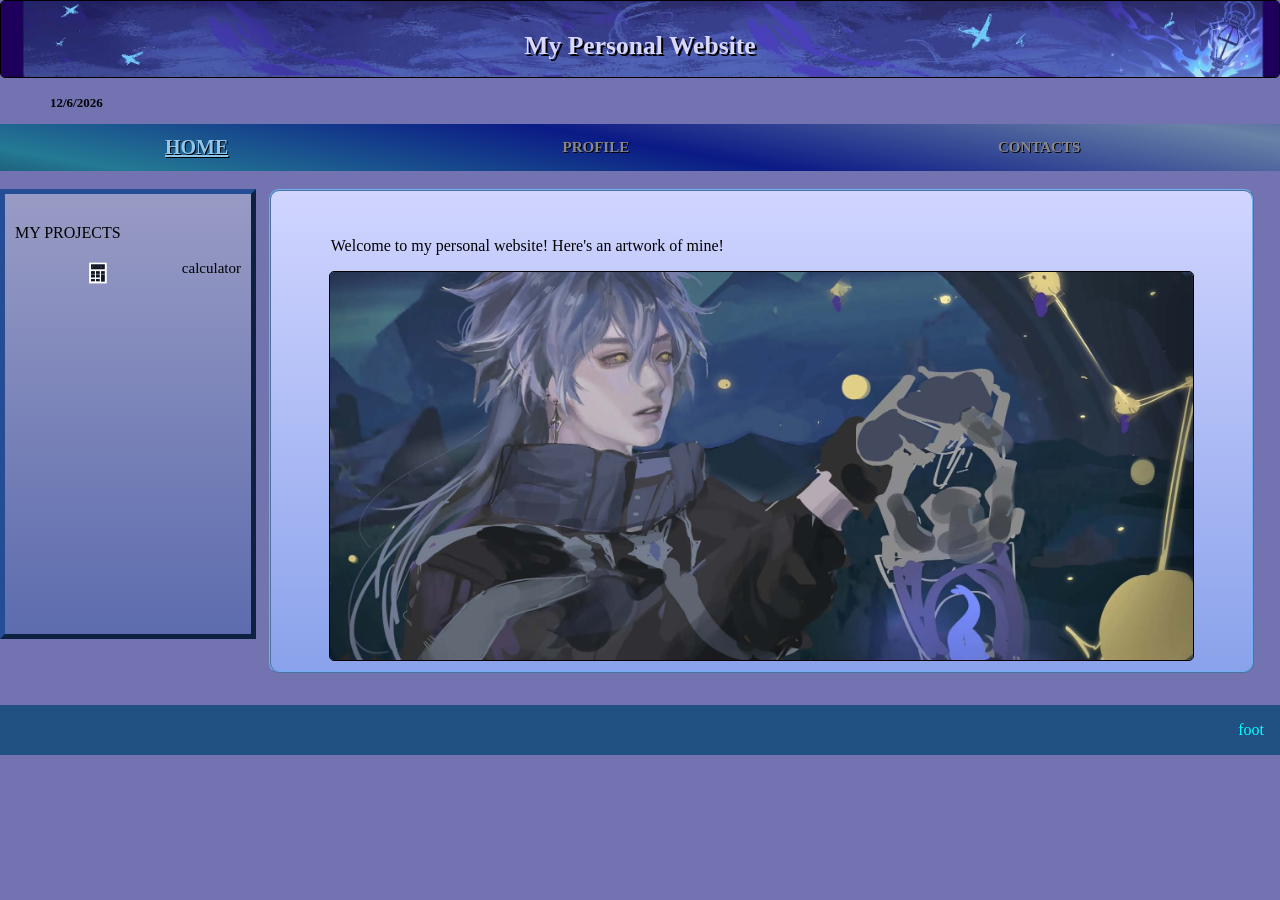
==== index.html @ 76919f6f "Initial commit" ====
<!DOCTYPE html>
<html lang="en" dir="ltr">
<head>
<meta charset="utf-8">
<title>Home</title>
<link rel="stylesheet" href="style.css" >
</head>

    <div class="box">
    	<img src="assets/head.jfif" class="head-img">
        <div class="text">
            <h1>My Personal Website</h1>
        </div>
    </div>
    <p id="current_date"></p>

    <div class="animate"></div>
<div class="row">
<body>


<table >
<th>
<a class="here" href="index.html">
HOME
</a>
</th>
<th>
<a href="profile.html">
PROFILE
</a>
</th>

<th>
<a href="contacts.html">
CONTACTS
</a>
</th>

</table>

<br>
<div class="column side">
  <div>MY PROJECTS</div><br>

  <div class="project-item">
    <img class="logo" src="assets/cal.PNG">
    <a class="project" href="calculator.html">calculator</a>
  </div>

</div>

<div class="column main">
<p>Welcome to my personal website! Here's an artwork of mine! </p>
<img src="assets/flins.jfif" class="responsive-img">
</div>


<script src="notif.js"></script>
</body>
</div>

<footer>
    foot
</footer>


</html>
---- style.css ----
* {
box-sizing: border-box;
}
html, body {
  height: 100%;
  margin: 0;
}

.wrapper {
  min-height: 100vh;
  display: grid;
  grid-template-rows: auto 1fr auto;
}

.footer {
  background: #333;
  color: white;
  padding: 1rem;
  text-align: center;
}

h1{
    text-shadow:
2px 2px 0 #000;
    color:rgb(216, 216, 255);
    text-align: center;
    margin: -20px;
    padding: 20px;
    font-size: 2vw;
}

img{
    display: block;
    margin: auto;
    border-radius: 5px;
    border: 1px solid black;
    
}

.responsive-img {
  max-width: 90%; 
  height: auto;    
}


table{
    overflow: hidden;
    width: 100vw;

    background: linear-gradient(
        190deg,
        #e629ff,
        #0b1a86,
        #2c6abb,
           #0b1a86,
        rgb(105, 130, 167),
        #0b1a86,
        #247a94,
            #010024
    );

    background-size: 300% 300%;
    animation: gradientMove 30s linear infinite;
}

@keyframes gradientMove{
    0%{
        background-position: 0% 50%;
    }
    50%{
        background-position: 100% 50%;
    }
    100%{
        background-position: 0% 50%;
    }
}

.here{
    font-size: 20px;
    color:rgb(145, 198, 236);
    text-decoration:underline;
}

a{
    
    font-size: 15px;
     text-decoration: none;
    color:rgb(135, 135, 135);
}

th{
    text-shadow: 1px 1px 0 #000;
    padding: 10px;
}

body{
    background-color:rgb(114, 115, 176);
}

p{
    padding-left: 50px;
    padding-right: 30px;
}

a:hover {
color: rgba(240, 80, 255, 0.599)}

.column.side{
    justify-items: center;
    background: linear-gradient(to bottom,rgb(152, 155, 196),rgba(83, 105, 173, 0.688));
    width: 20%;
    min-height: 50vh;
    margin-right: 1%;
    border: 5px outset rgb(36, 77, 149);
}
.column.main{
    border: 2px ridge rgb(114, 175, 245);
    background: linear-gradient(to bottom,rgb(209, 213, 255),rgb(138, 162, 235));
    width: 77%;
    min-height: 50vh;
    border-radius: 10px;
}

.column {
float: left;
padding: 10px;
    padding-top: 30px;

}


footer {
color:aqua;
background-color: rgb(32, 81, 130);
margin-top:2em;
padding: 1rem;
text-align: right;

}

.row:after {
content: "";
display: table;
clear: both;
}

    .box{
        position: relative;
        display: inline-block; 
    }
    .box .text{
        font-size: 10px;
        position: absolute;
        z-index: 999;
        margin: 0 auto;
        left: 0;
        right: 0;        
        text-align: center;
        top: 40%; 

        width: 60%; 
    }

    .head-img {
  max-width: 100vw; 
  height: auto; 
}

.project{
    color: #030303;
}

#current_date{
    font-weight: bold;
    font-size: small;
}

.project-item {

  display: flex;
  align-items:start; 
  gap: 0px;
}

.logo {
    border: 0px;
  width: 30px; 
  height: auto;
}
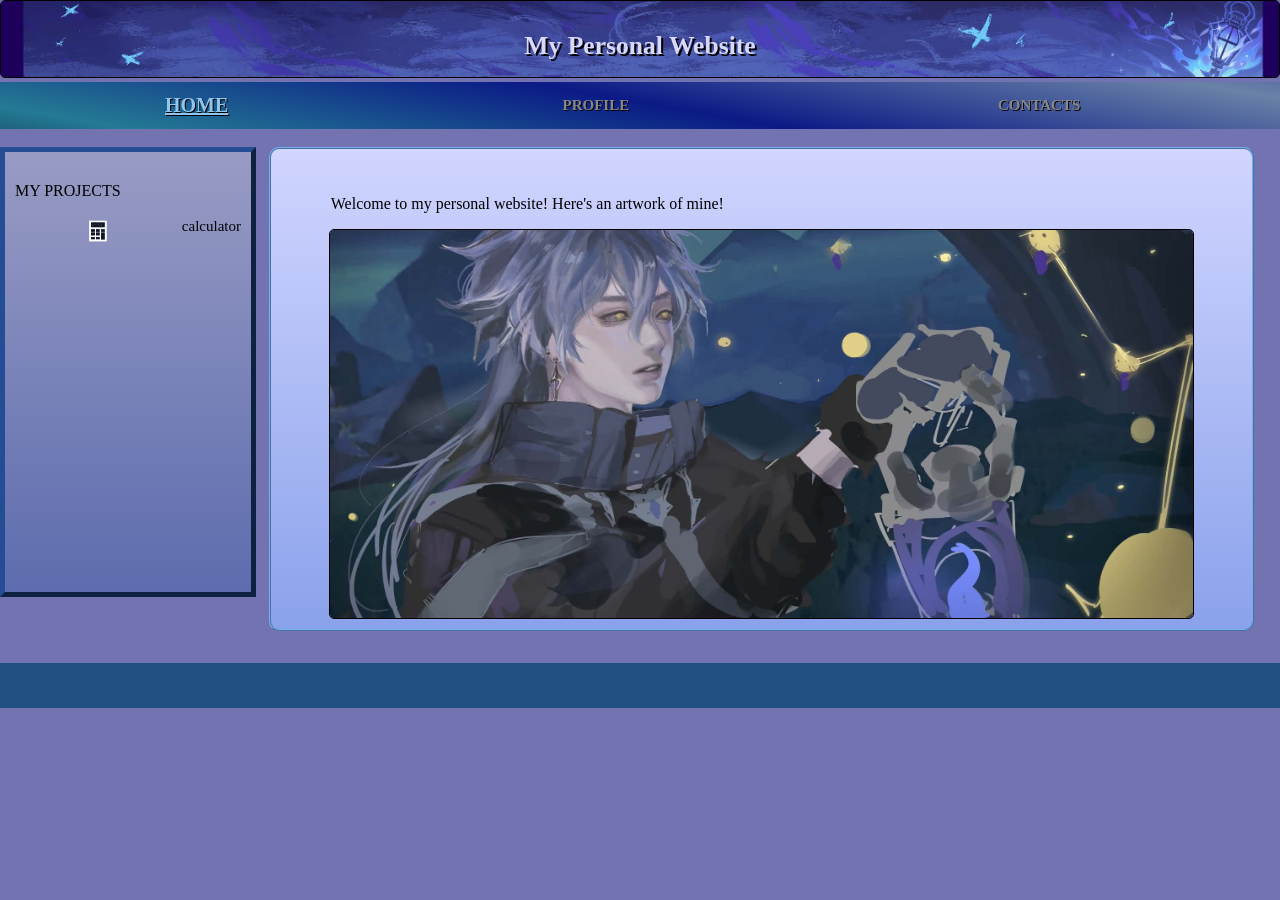
==== commit c6898e6a: "Update index.html" ====
--- a/index.html
+++ b/index.html
@@ -12,7 +12,6 @@
             <h1>My Personal Website</h1>
         </div>
     </div>
-    <p id="current_date"></p>
 
     <div class="animate"></div>
 <div class="row">
@@ -61,8 +60,9 @@
 </div>
 
 <footer>
-    foot
+    
+    <p id="current_date"></p>
 </footer>
 
 
-</html>+</html>
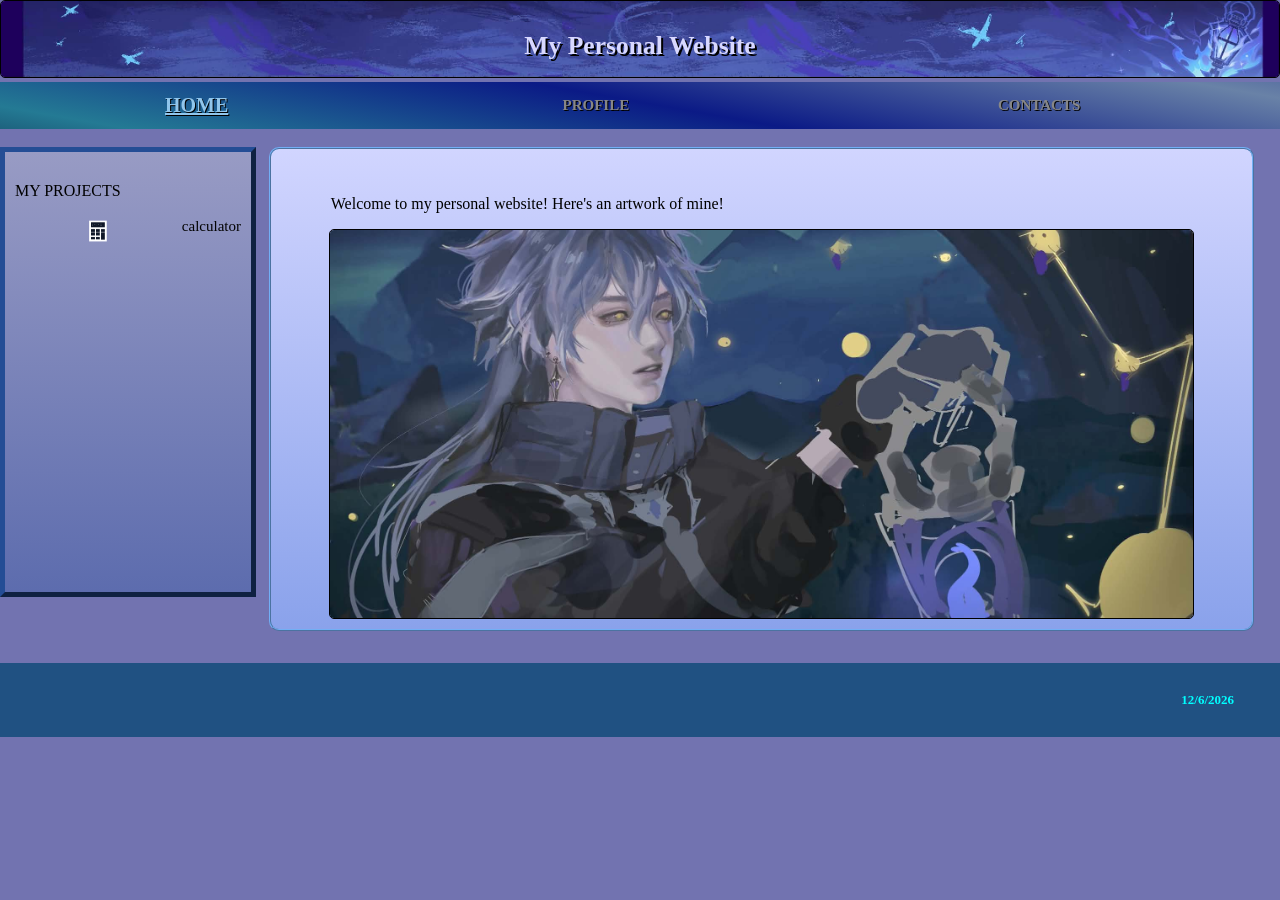
==== commit 8931538d: "Update index.html" ====
--- a/index.html
+++ b/index.html
@@ -55,7 +55,6 @@
 </div>
 
 
-<script src="notif.js"></script>
 </body>
 </div>
 
@@ -63,6 +62,6 @@
     
     <p id="current_date"></p>
 </footer>
-
+<script src="notif.js"></script>
 
 </html>
